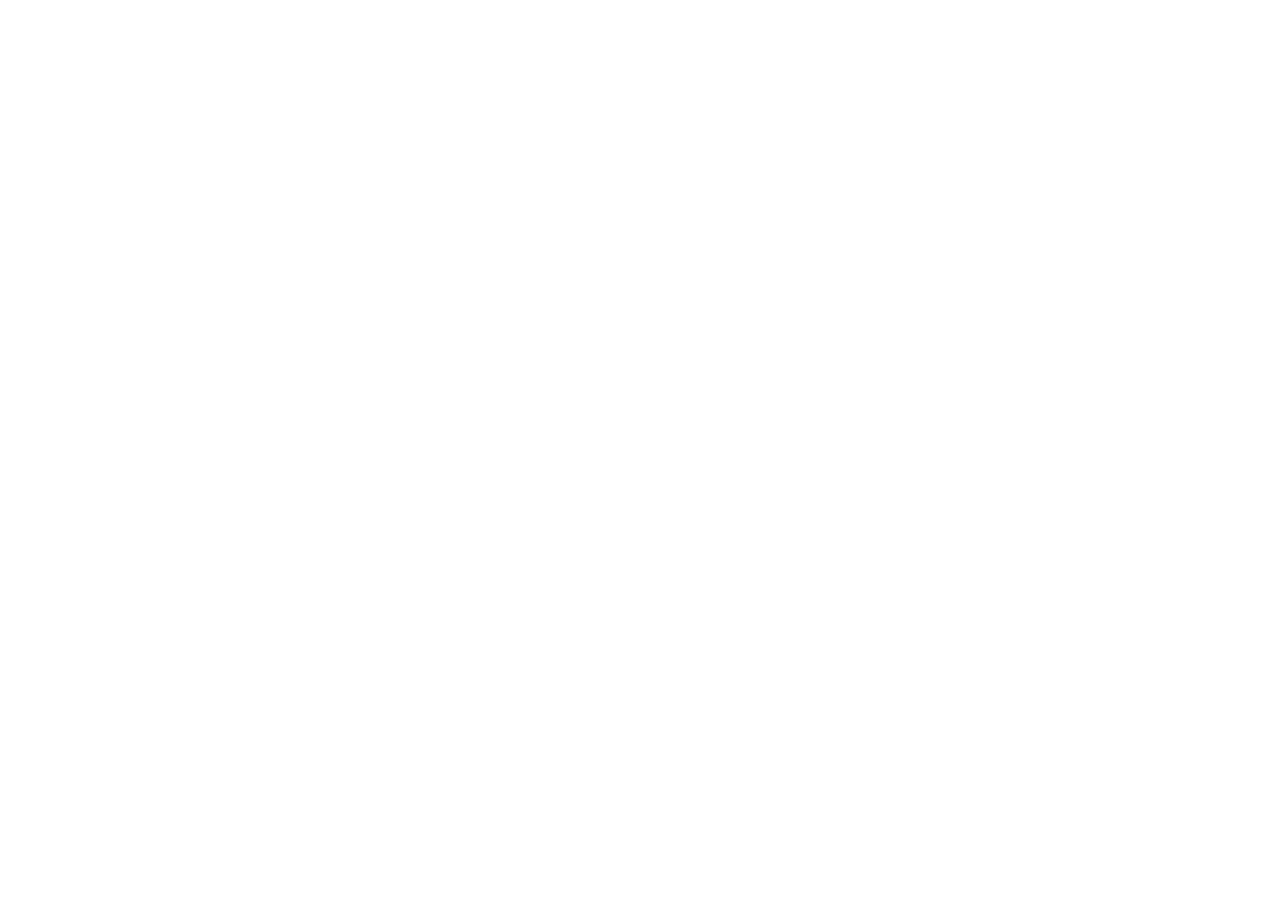
==== Index.html @ 14252057 "Rename Assignment2.html to Index.html" ====
<!DOCTYPE html>
<html>
    <head>
        <meta charset="UTF-8">
        <title></title>
        <link rel="stylesheet" href="src/main.css">

    </head>
    <body>
        
    </body>
</html>
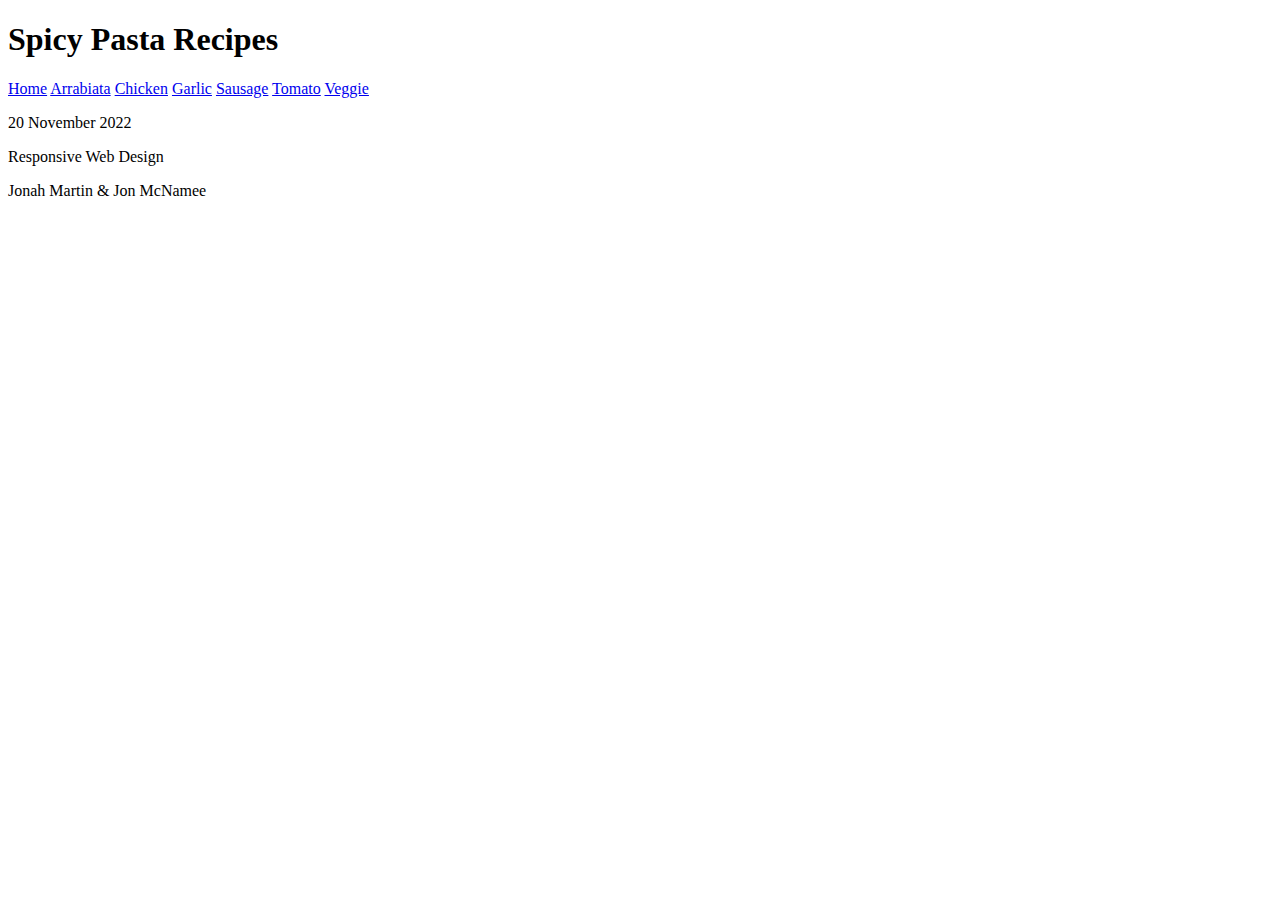
==== commit 10ca9efa: "Update Index.html" ====
--- a/Index.html
+++ b/Index.html
@@ -2,11 +2,29 @@
 <html>
     <head>
         <meta charset="UTF-8">
-        <title></title>
+        <title>Assignment 2</title>
         <link rel="stylesheet" href="src/main.css">
+        <meta name="viewport" content="width=device-width, initial-scale=1.0">
+    </head>
+    <body class="content">
+        <div class="header">
+            <h1>Spicy Pasta Recipes</h1>
+        </div>
+        <div class="nav">
+            <a href="index.html">Home</a>
+            <a href="arrabiata.html">Arrabiata</a>
+            <a href="chicken.html">Chicken</a>
+            <a href="garlic.html">Garlic</a>
+            <a href="sausage.html">Sausage</a>
+            <a href="tomato.html">Tomato</a>
+            <a href="veggie.html">Veggie</a>
+        </div>
 
-    </head>
-    <body>
-        
+
+        <div class="footer">
+            <p>20 November 2022</p>
+            <p>Responsive Web Design</p>
+            <p>Jonah Martin & Jon McNamee</p>
+        </div>
     </body>
 </html>
